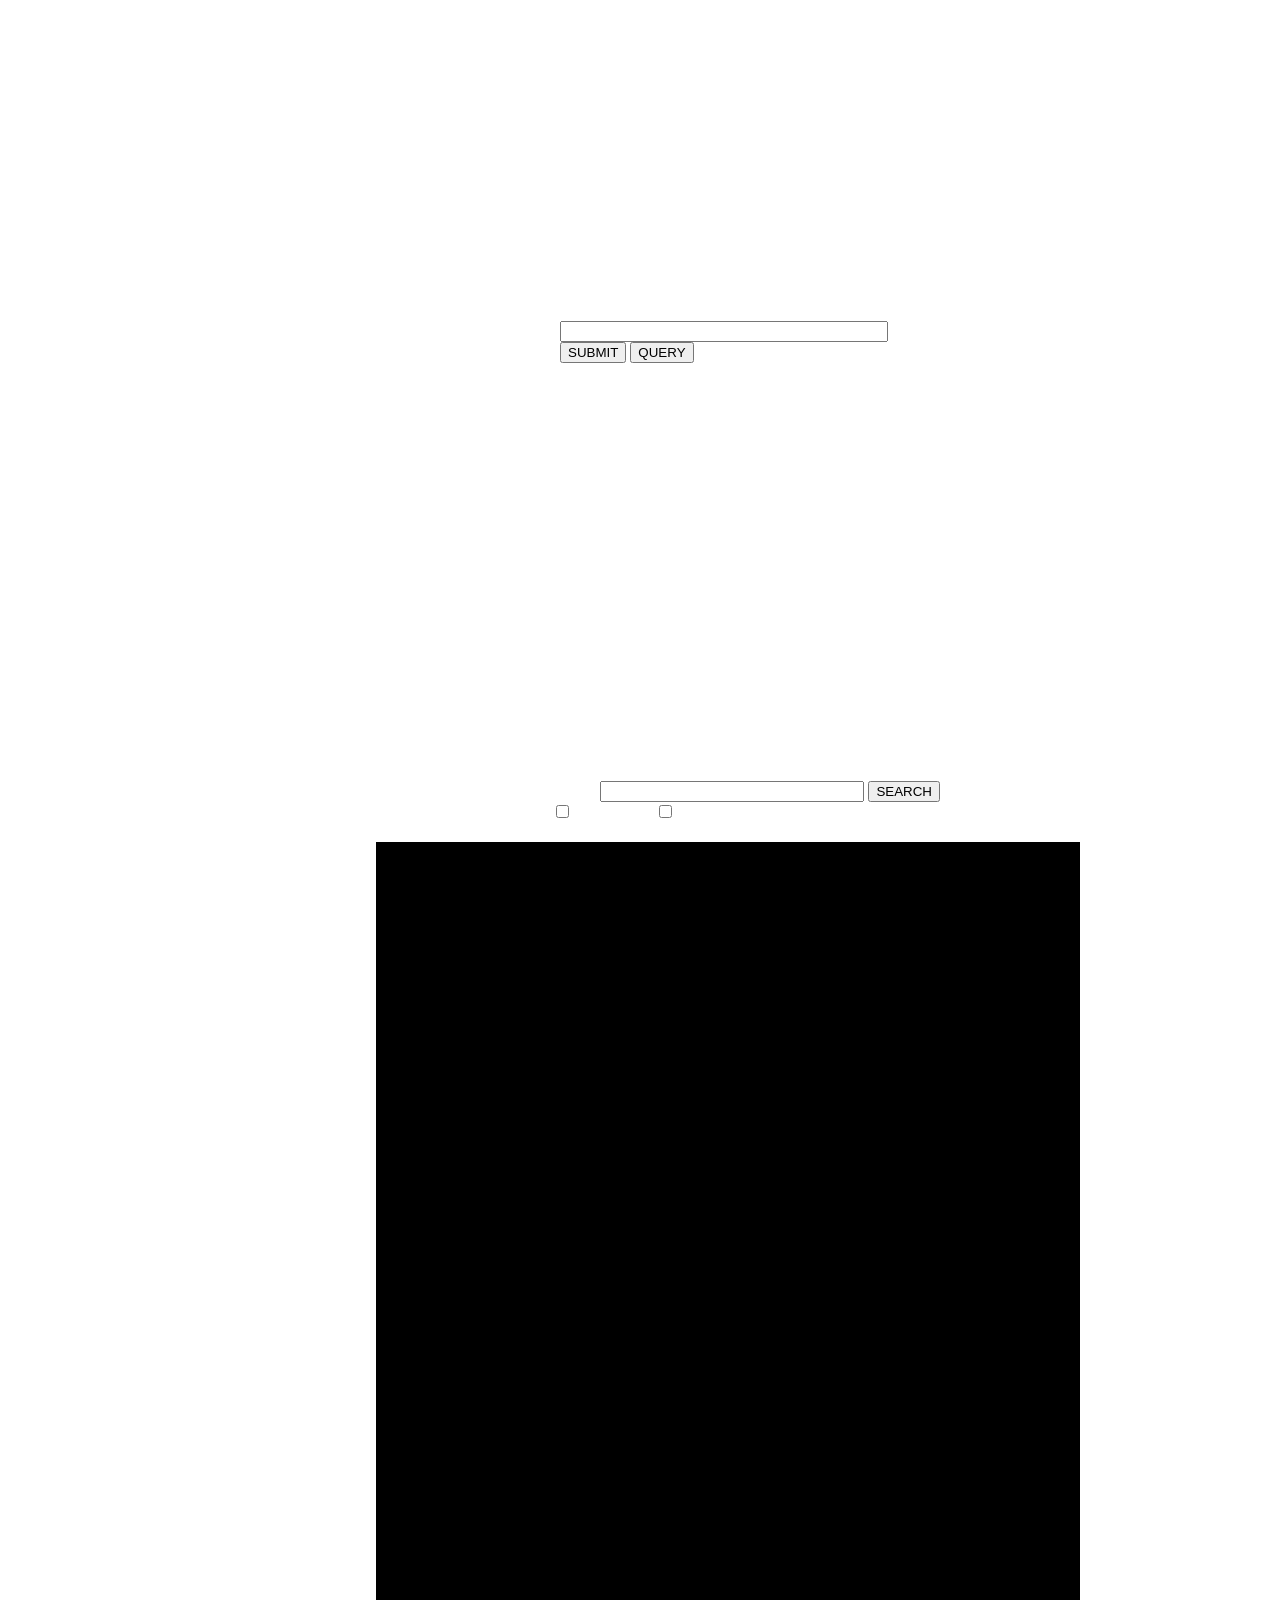
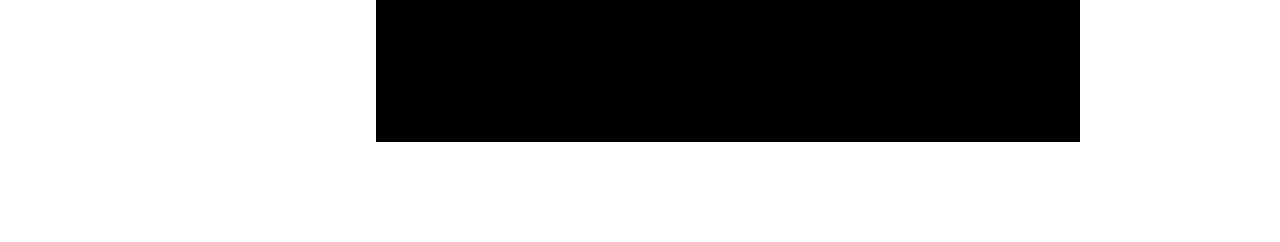
==== demo/target/classes/templates/index.html @ 7e899e17 "web kinda works" ====
<!doctype html>
<html lang="en" style="background-image: url('1.png');">
<head>
    <!-- Required meta tags -->
    <meta charset="utf-8">
    <meta name="viewport" content="width=device-width, initial-scale=1, shrink-to-fit=no">

    <!-- styles -->
    <link rel="stylesheet" href="styles.css" />

    <title>Super Smash Search</title>
</head>
<body style="color: white;">
    <div id="title" style="font-size:24px; margin-left: 500px; width: fit-content;"><h1 style="width:fit-content;">SUPER SMASH SEARCH</h1></div>

<div id="maindiv" style="margin-left: 10rem;">
    <div id="dir" style="margin:200px auto; width:25vw;">
        <p style="color:white">Enter Directory of Corpus to Index:</p>
        <input id="directory"type="text" name="button1" value="" autocomplete="off" style="width:25vw;"/>

        <button id="submitButton" class="btn btn-secondary">SUBMIT</button>
        <button id="goToSearch" class="btn btn-secondary">QUERY</button>
    </div>
    <p id="loadingText" style="color:white; margin:200px auto; width:25vw;">Loading.....</p>
</div>
<!-- style="position: fixed; bottom: 10px; right: 10px;"-->

</div>
<div id="searchDiv" class="searchBox" style="margin: 100px 23rem;width: 100vw;">
    <div>
        <div id="search" style="margin: auto 11rem;">
            Query:
            <input id="query"type="text" name="search-txt" value="" autocomplete="off" style="width:20vw;"/>

            <button id="searchButton" >SEARCH</button>
            <div>
                <input type="checkbox" id="bool-search" name="bool-search" value="Bool Query" > Bool Query </input>
                <input type="checkbox" id="ranked-search" name="ranked-search" value="Ranked Query" > Ranked Query </input>
            </div>
        </div>
        <div id="search-contents" style="background-color: black; font-size: 12px;width:55vw;height: 100vh; overflow-x: scroll; margin-top:20px;"></div>
    </div>
</div>
<!-- jQuery  -->
<script src="https://ajax.googleapis.com/ajax/libs/jquery/3.5.1/jquery.min.js"></script>
<!-- JavaScript -->
<script src="main.js"></script>
<script src="search.js"></script>

</body>
</html>
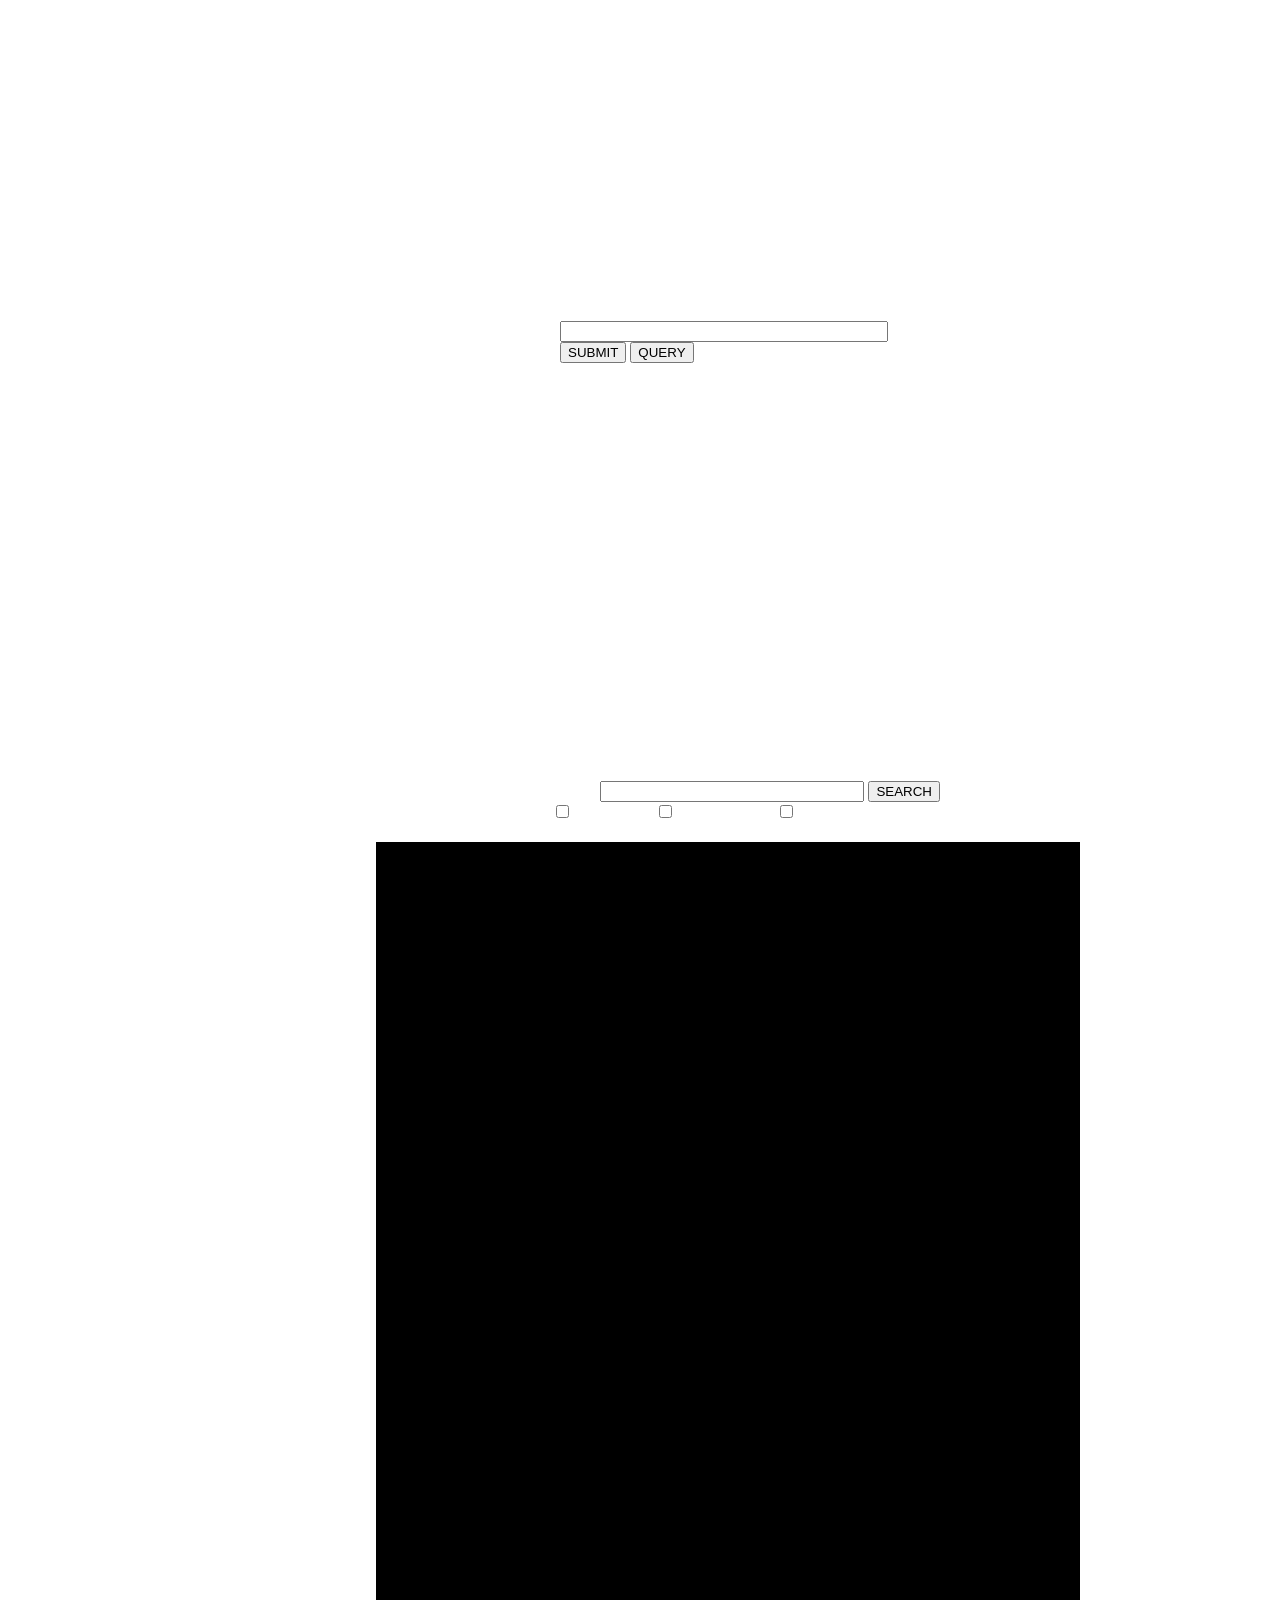
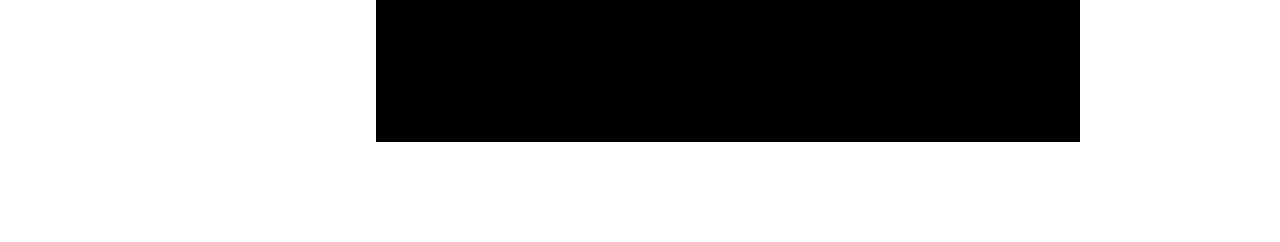
==== commit 33a3d462: "ui test" ====
--- a/demo/target/classes/templates/index.html
+++ b/demo/target/classes/templates/index.html
@@ -36,6 +36,7 @@
             <div>
                 <input type="checkbox" id="bool-search" name="bool-search" value="Bool Query" > Bool Query </input>
                 <input type="checkbox" id="ranked-search" name="ranked-search" value="Ranked Query" > Ranked Query </input>
+                <input type="checkbox" id="ranked-search" name="ranked-search-test" value="Test Query" > Test Query </input>
             </div>
         </div>
         <div id="search-contents" style="background-color: black; font-size: 12px;width:55vw;height: 100vh; overflow-x: scroll; margin-top:20px;"></div>
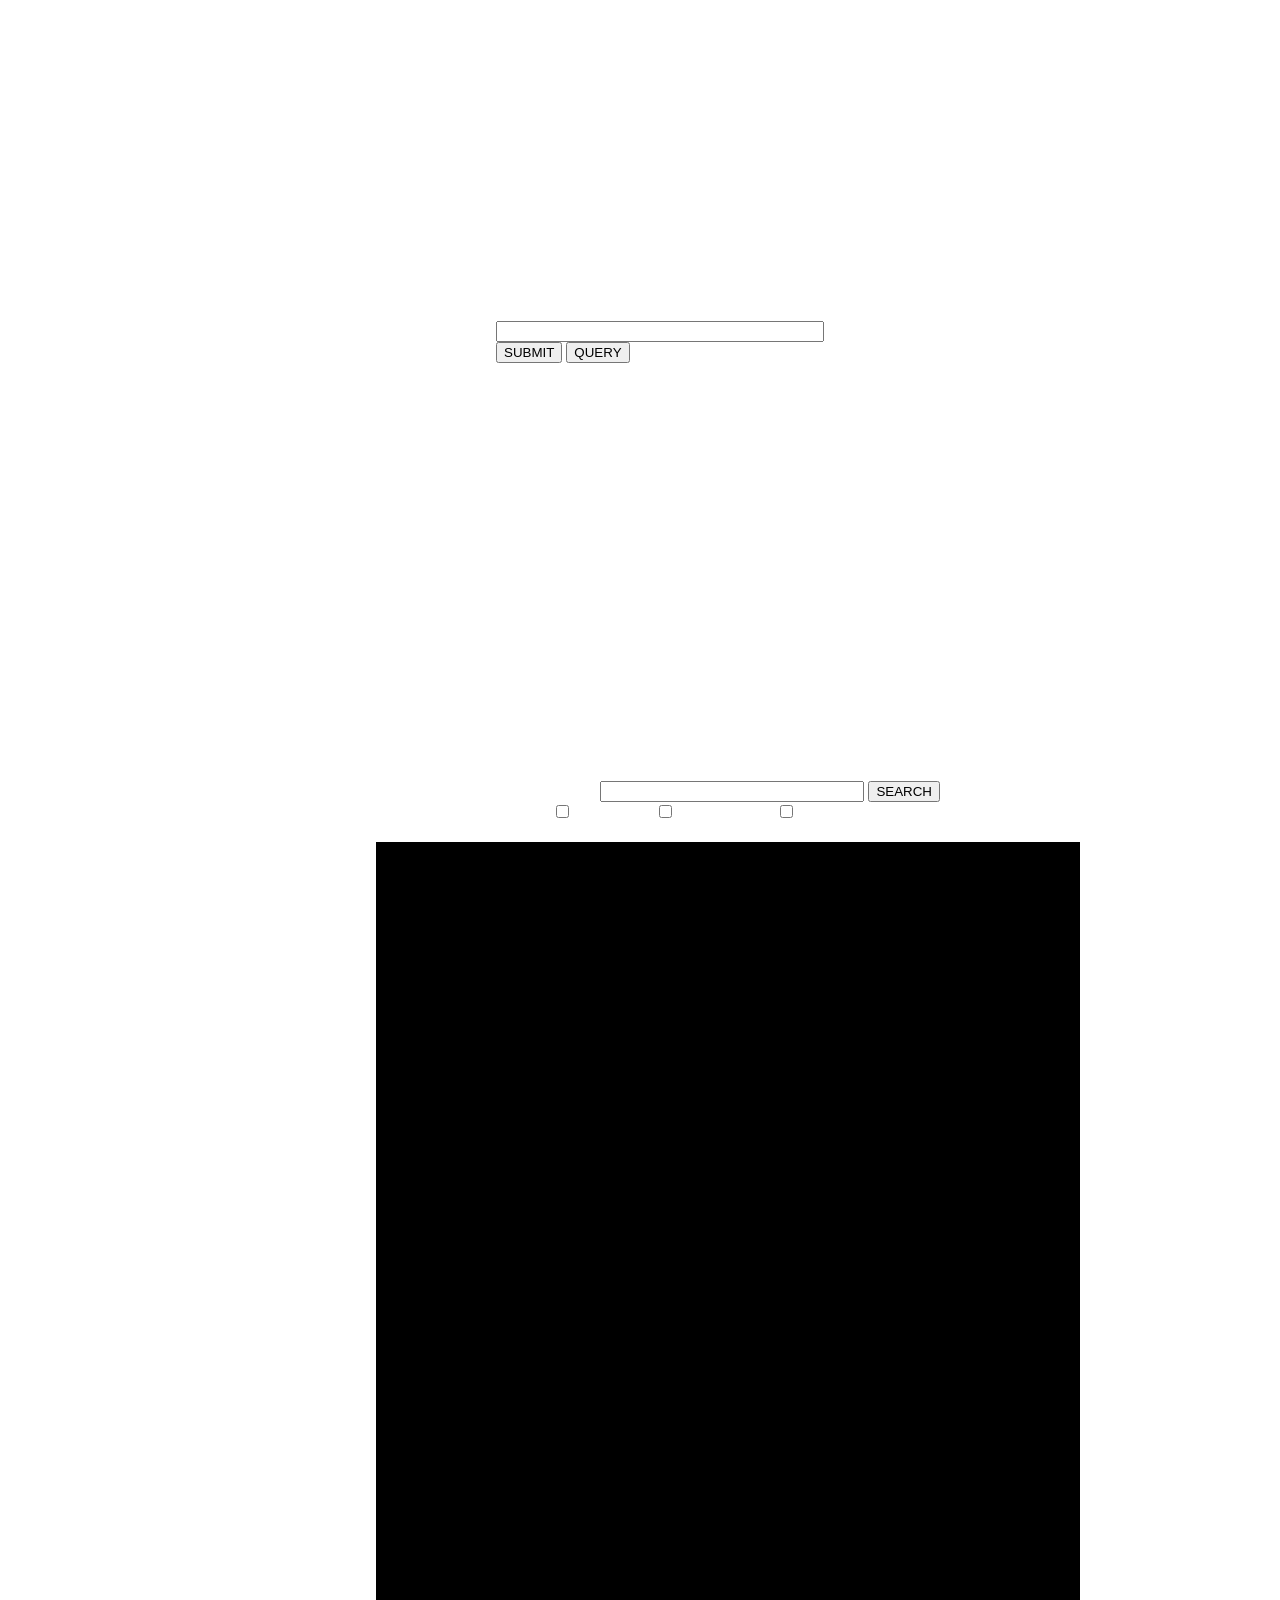
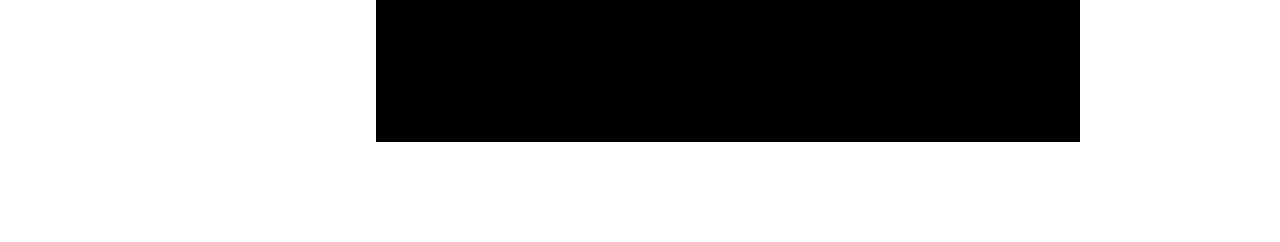
==== commit 472999f3: "arrange ui" ====
--- a/demo/target/classes/templates/index.html
+++ b/demo/target/classes/templates/index.html
@@ -11,9 +11,9 @@
     <title>Super Smash Search</title>
 </head>
 <body style="color: white;">
-    <div id="title" style="font-size:24px; margin-left: 500px; width: fit-content;"><h1 style="width:fit-content;">SUPER SMASH SEARCH</h1></div>
+    <div id="title" style="font-size:24px; margin-left: 600px; width: fit-content;"><h1 style="width:fit-content;">SUPER SMASH SEARCH</h1></div>
 
-<div id="maindiv" style="margin-left: 10rem;">
+<div id="maindiv" style="margin-left: 2rem;">
     <div id="dir" style="margin:200px auto; width:25vw;">
         <p style="color:white">Enter Directory of Corpus to Index:</p>
         <input id="directory"type="text" name="button1" value="" autocomplete="off" style="width:25vw;"/>
@@ -36,7 +36,7 @@
             <div>
                 <input type="checkbox" id="bool-search" name="bool-search" value="Bool Query" > Bool Query </input>
                 <input type="checkbox" id="ranked-search" name="ranked-search" value="Ranked Query" > Ranked Query </input>
-                <input type="checkbox" id="ranked-search" name="ranked-search-test" value="Test Query" > Test Query </input>
+                <input type="checkbox" id="ranked-search-test" name="ranked-search-test" value="Test Query" > Test Query </input>
             </div>
         </div>
         <div id="search-contents" style="background-color: black; font-size: 12px;width:55vw;height: 100vh; overflow-x: scroll; margin-top:20px;"></div>
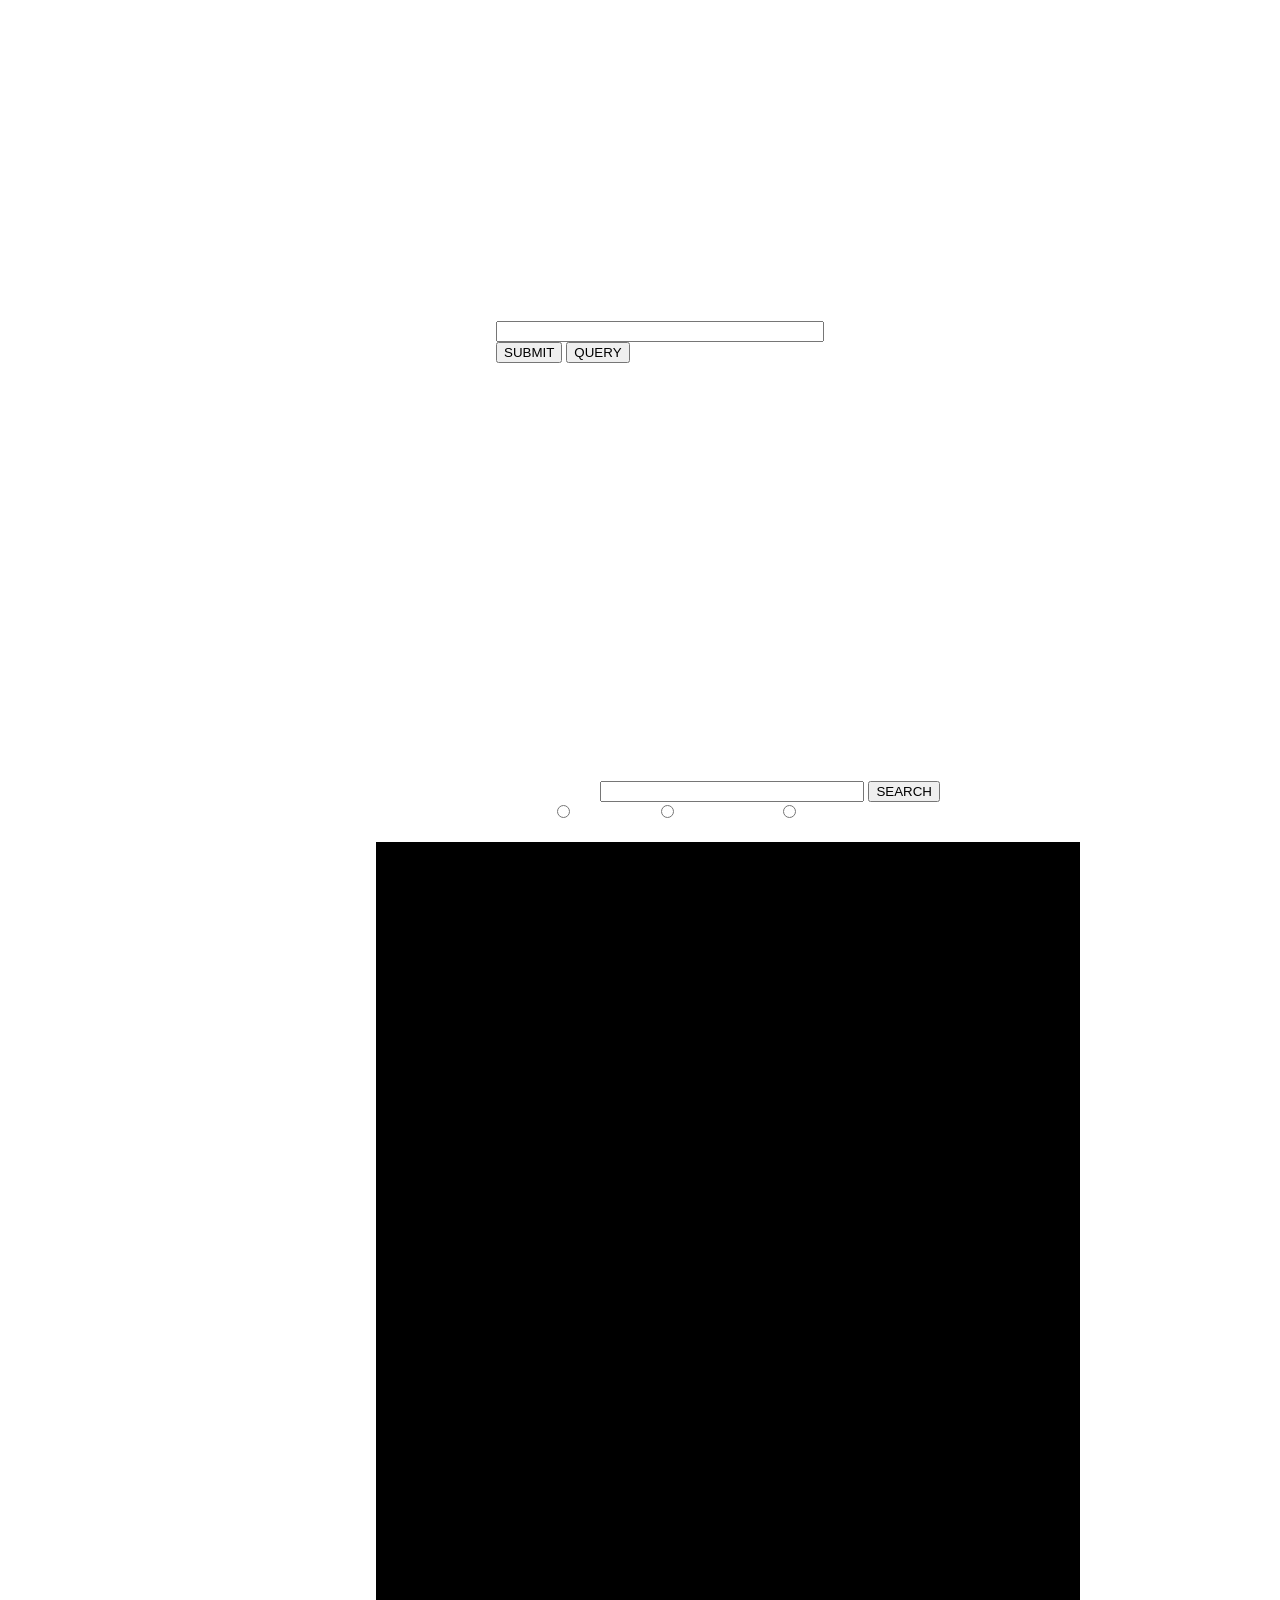
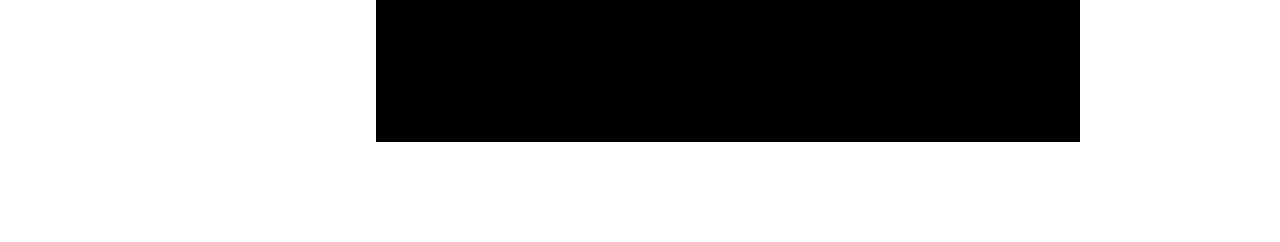
==== commit 4017ce51: "testing radio buttons and more documentation" ====
--- a/demo/target/classes/templates/index.html
+++ b/demo/target/classes/templates/index.html
@@ -34,9 +34,9 @@
 
             <button id="searchButton" >SEARCH</button>
             <div>
-                <input type="checkbox" id="bool-search" name="bool-search" value="Bool Query" > Bool Query </input>
-                <input type="checkbox" id="ranked-search" name="ranked-search" value="Ranked Query" > Ranked Query </input>
-                <input type="checkbox" id="ranked-search-test" name="ranked-search-test" value="Test Query" > Test Query </input>
+                <input type="radio" id="bool-search" name="bool-search" value="Bool Query" > Bool Query </input>
+                <input type="radio" id="ranked-search" name="ranked-search" value="Ranked Query" > Ranked Query </input>
+                <input type="radio" id="ranked-search-test" name="ranked-search-test" value="Test Query" > Test Query </input>
             </div>
         </div>
         <div id="search-contents" style="background-color: black; font-size: 12px;width:55vw;height: 100vh; overflow-x: scroll; margin-top:20px;"></div>
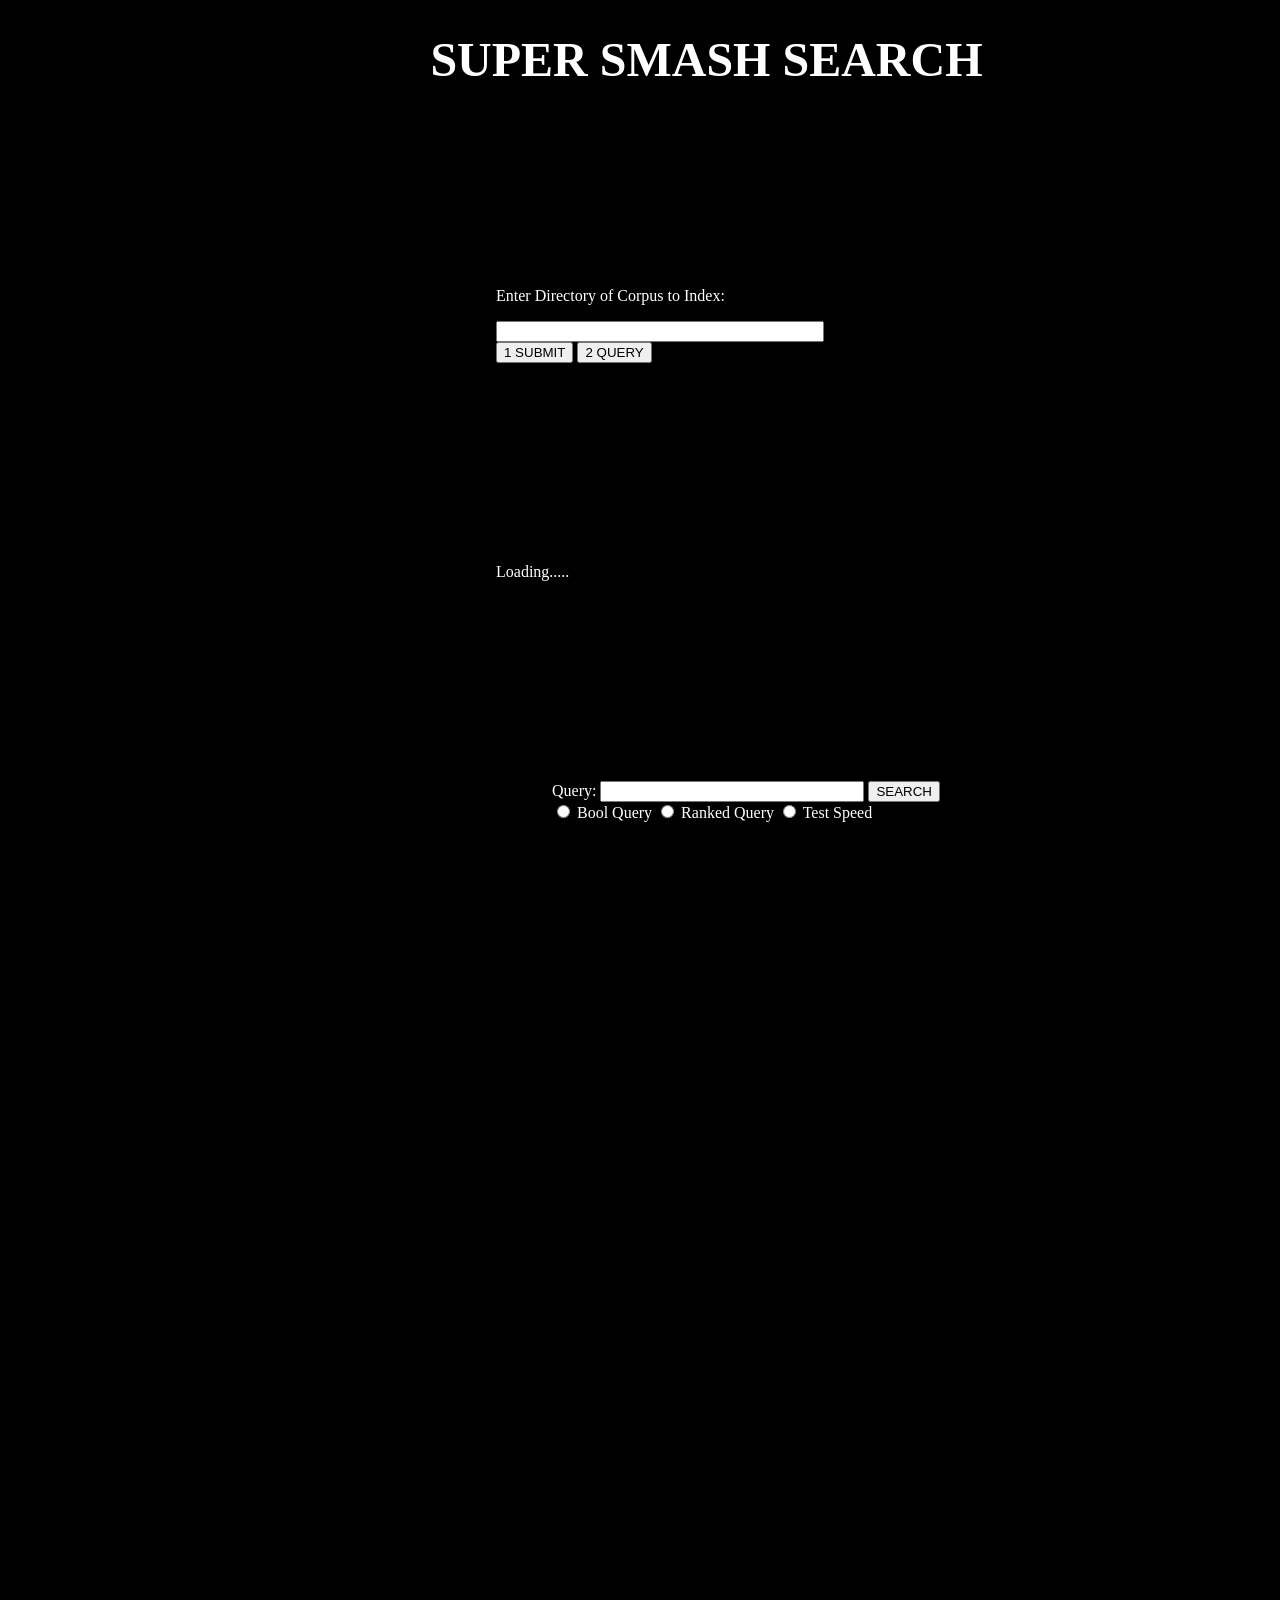
==== commit d4b445fc: "production" ====
--- a/demo/target/classes/templates/index.html
+++ b/demo/target/classes/templates/index.html
@@ -1,5 +1,8 @@
 <!doctype html>
-<html lang="en" style="background-image: url('1.png');">
+<html lang="en" xmlns:th=http://www.thymeleaf.org
+xmlns:sec=http://www.thymeleaf.org/extras/spring-security
+xmlns:shiro=http://www.pollix.at/thymeleaf/shiro
+style="background-image: url('1.png'); background-color: black;">
 <head>
     <!-- Required meta tags -->
     <meta charset="utf-8">
@@ -11,15 +14,15 @@
     <title>Super Smash Search</title>
 </head>
 <body style="color: white;">
-    <div id="title" style="font-size:24px; margin-left: 600px; width: fit-content;"><h1 style="width:fit-content;">SUPER SMASH SEARCH</h1></div>
+    <div id="title" style="font-size:24px; margin-left: 33vw; width: fit-content;"><h1 style="width:fit-content;">SUPER SMASH SEARCH</h1></div>
 
 <div id="maindiv" style="margin-left: 2rem;">
     <div id="dir" style="margin:200px auto; width:25vw;">
         <p style="color:white">Enter Directory of Corpus to Index:</p>
         <input id="directory"type="text" name="button1" value="" autocomplete="off" style="width:25vw;"/>
 
-        <button id="submitButton" class="btn btn-secondary">SUBMIT</button>
-        <button id="goToSearch" class="btn btn-secondary">QUERY</button>
+        <button id="submitButton" class="btn btn-secondary">1 SUBMIT</button>
+        <button id="goToSearch" class="btn btn-secondary">2 QUERY</button>
     </div>
     <p id="loadingText" style="color:white; margin:200px auto; width:25vw;">Loading.....</p>
 </div>
@@ -34,9 +37,9 @@
 
             <button id="searchButton" >SEARCH</button>
             <div>
-                <input type="radio" id="bool-search" name="bool-search" value="Bool Query" > Bool Query </input>
-                <input type="radio" id="ranked-search" name="ranked-search" value="Ranked Query" > Ranked Query </input>
-                <input type="radio" id="ranked-search-test" name="ranked-search-test" value="Test Query" > Test Query </input>
+                <input type="radio" id="bool-search" name="search" value="Bool Query" > Bool Query </input>
+                <input type="radio" id="ranked-search" name="search" value="Ranked Query" > Ranked Query </input>
+                <input type="radio" id="ranked-search-test" name="search" value="Test Query" > Test Speed </input>
             </div>
         </div>
         <div id="search-contents" style="background-color: black; font-size: 12px;width:55vw;height: 100vh; overflow-x: scroll; margin-top:20px;"></div>
